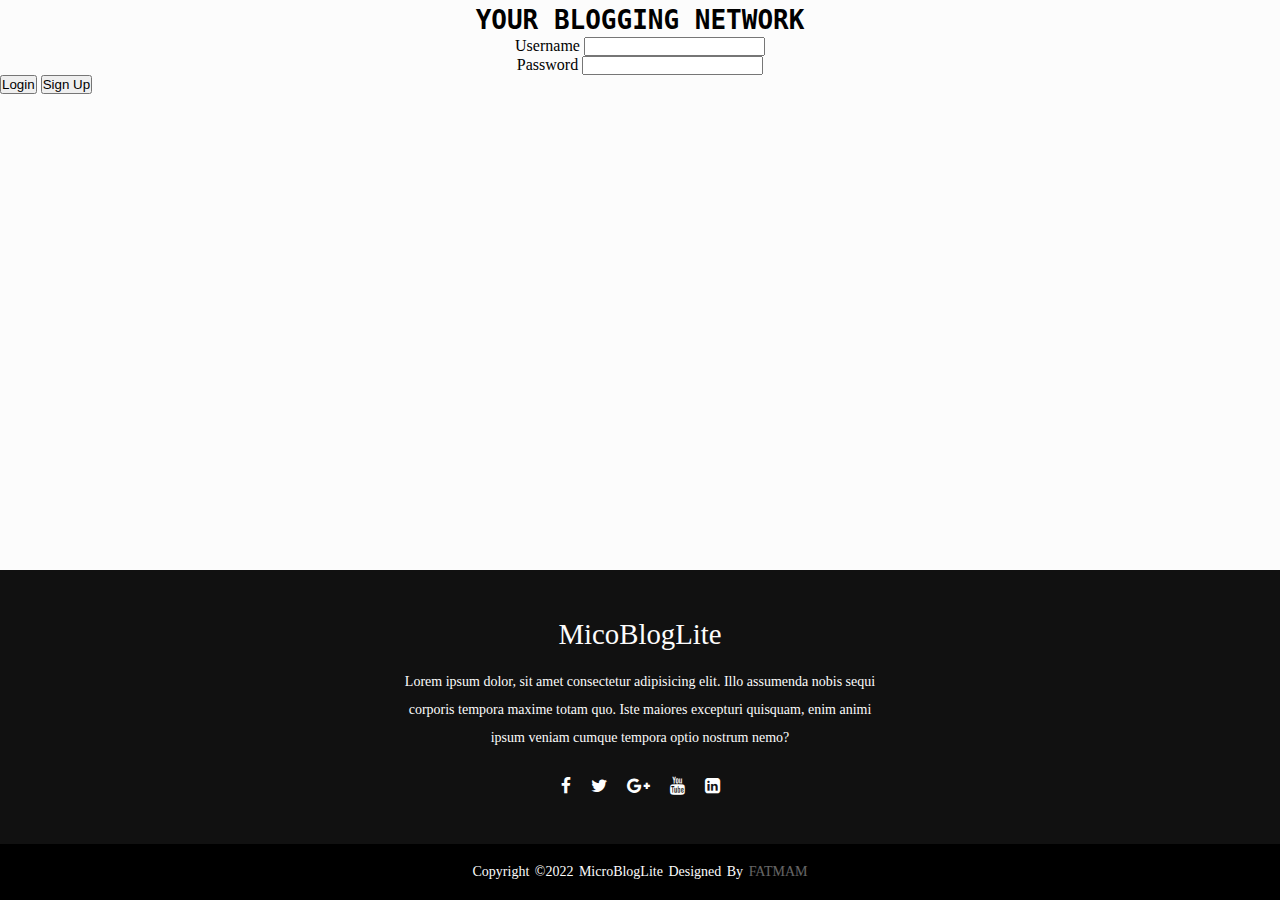
==== login/index.html @ 93345025 "footer created" ====
<!DOCTYPE html>
<html lang="en">
<head>
    <meta charset="UTF-8">
    <meta http-equiv="X-UA-Compatible" content="IE=edge">
    <meta name="viewport" content="width=device-width, initial-scale=1.0">
    <link rel="stylesheet" href="login.css">
    <link rel="stylesheet" href="https://stackpath.bootstrapcdn.com/font-awesome/4.7.0/css/font-awesome.min.css">
    <!-- Bootstrap CSS -->
    <link href="https://cdn.jsdelivr.net/npm/bootstrap@5.2.2/dist/css/bootstrap.min.css" rel="stylesheet" integrity="sha384-Zenh87qX5JnK2Jl0vWa8Ck2rdkQ2Bzep5IDxbcnCeuOxjzrPF/et3URy9Bv1WTRi" crossorigin="anonymous">

    <!-- Global CSS (CSS rules you want applied to all pages) -->
    <link rel="stylesheet" href="/global.css">

    <!-- Page-specific CSS -->
    <link rel="stylesheet" href="./landing.css">

    <title>Login to the Microblog Network!</title>

    <!-- Run BEFORE page is finished loading (before window.onload): -->
    <script src="/login/login.js"></script>
    <script>
        if (isLoggedIn() === true) window.location.replace("/posts.html");
    </script>
</head>
<body>

    <header>
        <h1><code>YOUR BLOGGING NETWORK</code></h1>
    </header>

    <main>

        <form id="login">
            <div>
                <label for="username">Username</label>
                <input type="text" id="username" minlength="3">
            </div>

            <div>
                <label for="password">Password</label>
                <input type="password" id="password" minlength="6">
            </div>

            <button id="loginButton" type="submit">Login</button>
            <button id="SignUpButton" type="submit">Sign Up</button>

        </form>

    </main>

    
    <!-- Page-specific code -->
    <script src="./landing.js"></script>
    <footer>
        <div class="footer-content">
            <h3>MicoBlogLite</h3>
            <p>Lorem ipsum dolor, sit amet consectetur adipisicing elit. Illo assumenda nobis sequi corporis tempora maxime totam quo. Iste maiores excepturi quisquam, enim animi ipsum veniam cumque tempora optio nostrum nemo?
            </p>
            <ul class="socials">
                <li><a href="#"><i class="fa fa-facebook"></i></a></li>
                <li><a href="#"><i class="fa fa-twitter"></i></a></li> 
                <li><a href="#"><i class="fa fa-google-plus"></i></a></li>
                <li><a href="#"><i class="fa fa-youtube"></i></a></li>
                <li><a href="#"><i class="fa fa-linkedin-square"></i></a></li>
            </ul>
        </div>
        <div class="footer-bottom">
            <p>copyright &copy;2022 MicroBlogLite designed by <span>FatmaM</span></p>
        </div>
    </footer>
</body>
</html>
---- login/login.css ----
h1 {
    text-align: center;
    margin: auto;
    text-decoration-color: #000;
}

div {
    text-align: center;
    margin: auto;
}

input{
    text-align: center;
    margin: auto;
}

body {
    background-color: bisque;
}

* {
    margin: 0;
    padding: 0;
    box-sizing: border-box;
}

body {
    background: #fcfcfc;
}

footer {
    position: absolute;
    bottom: 0;
    left: 0;
    right: 0;
    background: #111;
    height: auto;
    width: 100vw;
    font-family: "Open Sans";
    padding-top: 40px;
    color: #fcfcfc;
}

.footer-content {
    display: flex;
    align-items: center;
    justify-content: center;
    flex-direction: column;
    text-align: center;
}

.footer-content h3 {
    font-size: 1.8rem;
    font-weight: 400;
    text-transform: capitalize;
    line-height: 3rem;
}

.footer-content p{
    max-width: 500px;
    margin: 10px auto;
    line-height: 28px;
    font-size: 14px;
}

.socials{
    list-style: none;
    display: flex;
    align-items: center;
    justify-content: center;
    margin: 1rem 0 3rem 0;
}

.socials li {
    margin: 0 10px;
}

.socials a {
    text-decoration: none;
    color: #fff;
}

.socials a i{
    font-size: 1.1rem;
    transition: color .4s ease;
}

.socials a:hover i{
    color: aqua;
}

.footer-bottom{
    background: #000;
    width: 100vw;
    padding: 20px 0;
    text-align: center;
}

.footer-bottom p{
    font-size: 14px;
    word-spacing: 2px;
    text-transform: capitalize;
}

.footer-bottom span{
    text-transform: uppercase;
    opacity: .4;
    font-weight: 200;
}
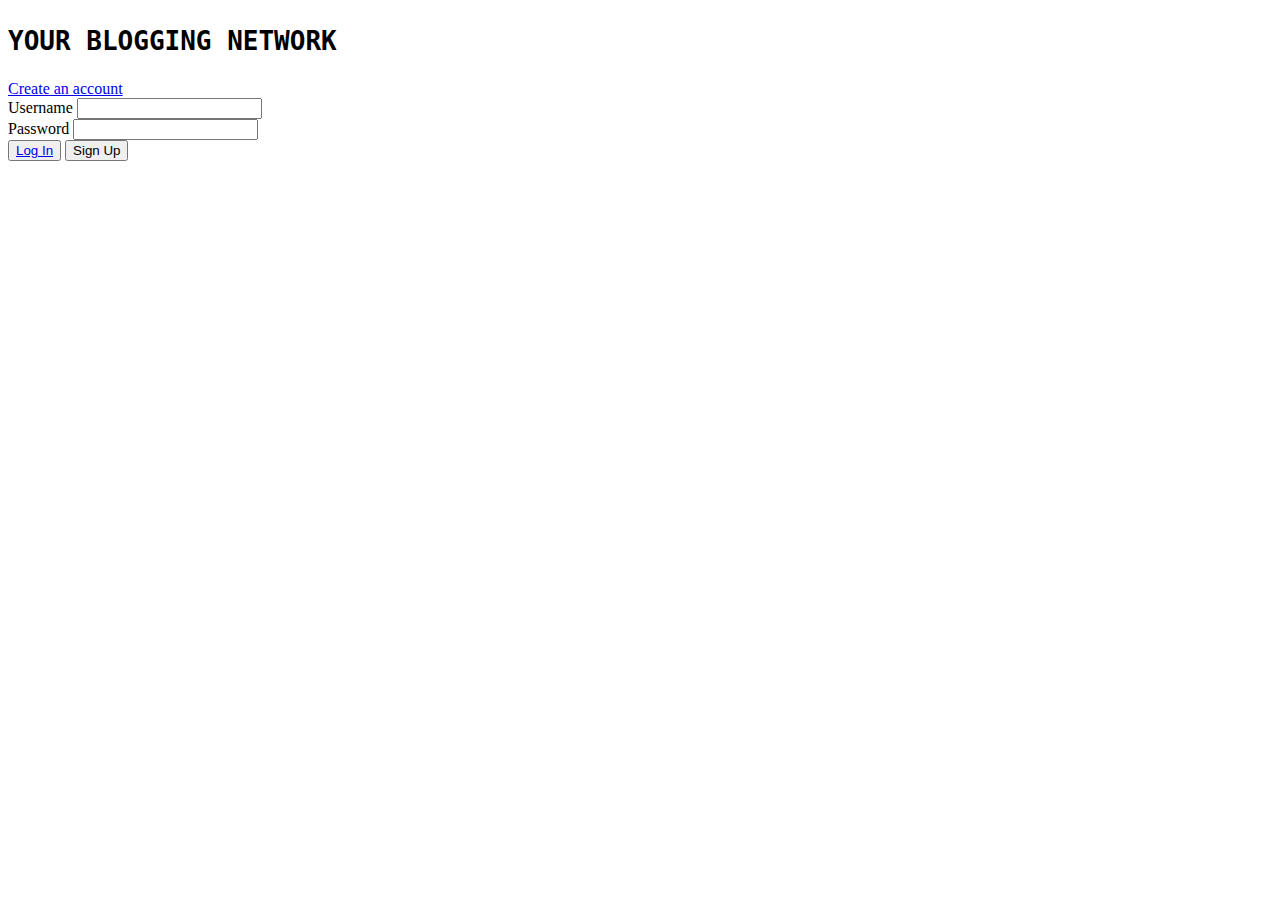
==== commit e05f005c: "m" ====
--- a/login/index.html
+++ b/login/index.html
@@ -4,8 +4,7 @@
     <meta charset="UTF-8">
     <meta http-equiv="X-UA-Compatible" content="IE=edge">
     <meta name="viewport" content="width=device-width, initial-scale=1.0">
-    <link rel="stylesheet" href="login.css">
-    <link rel="stylesheet" href="https://stackpath.bootstrapcdn.com/font-awesome/4.7.0/css/font-awesome.min.css">
+
     <!-- Bootstrap CSS -->
     <link href="https://cdn.jsdelivr.net/npm/bootstrap@5.2.2/dist/css/bootstrap.min.css" rel="stylesheet" integrity="sha384-Zenh87qX5JnK2Jl0vWa8Ck2rdkQ2Bzep5IDxbcnCeuOxjzrPF/et3URy9Bv1WTRi" crossorigin="anonymous">
 
@@ -25,10 +24,12 @@
 </head>
 <body>
 
+
     <header>
         <h1><code>YOUR BLOGGING NETWORK</code></h1>
     </header>
 
+<a href="/register/register.html"> Create an account </a>
     <main>
 
         <form id="login">
@@ -42,32 +43,19 @@
                 <input type="password" id="password" minlength="6">
             </div>
 
-            <button id="loginButton" type="submit">Login</button>
+            <button id="loginButton" type="submit"><a href="/posts/posts.html">Log In</a> </button>
             <button id="SignUpButton" type="submit">Sign Up</button>
 
         </form>
 
     </main>
 
+    <footer></footer>
+
+    <!-- Bootstrap Bundle (including Popper for popovers) -->
+    <script src="https://cdn.jsdelivr.net/npm/bootstrap@5.2.2/dist/js/bootstrap.bundle.min.js" integrity="sha384-OERcA2EqjJCMA+/3y+gxIOqMEjwtxJY7qPCqsdltbNJuaOe923+mo//f6V8Qbsw3" crossorigin="anonymous"></script>
     
     <!-- Page-specific code -->
     <script src="./landing.js"></script>
-    <footer>
-        <div class="footer-content">
-            <h3>MicoBlogLite</h3>
-            <p>Lorem ipsum dolor, sit amet consectetur adipisicing elit. Illo assumenda nobis sequi corporis tempora maxime totam quo. Iste maiores excepturi quisquam, enim animi ipsum veniam cumque tempora optio nostrum nemo?
-            </p>
-            <ul class="socials">
-                <li><a href="#"><i class="fa fa-facebook"></i></a></li>
-                <li><a href="#"><i class="fa fa-twitter"></i></a></li> 
-                <li><a href="#"><i class="fa fa-google-plus"></i></a></li>
-                <li><a href="#"><i class="fa fa-youtube"></i></a></li>
-                <li><a href="#"><i class="fa fa-linkedin-square"></i></a></li>
-            </ul>
-        </div>
-        <div class="footer-bottom">
-            <p>copyright &copy;2022 MicroBlogLite designed by <span>FatmaM</span></p>
-        </div>
-    </footer>
 </body>
 </html>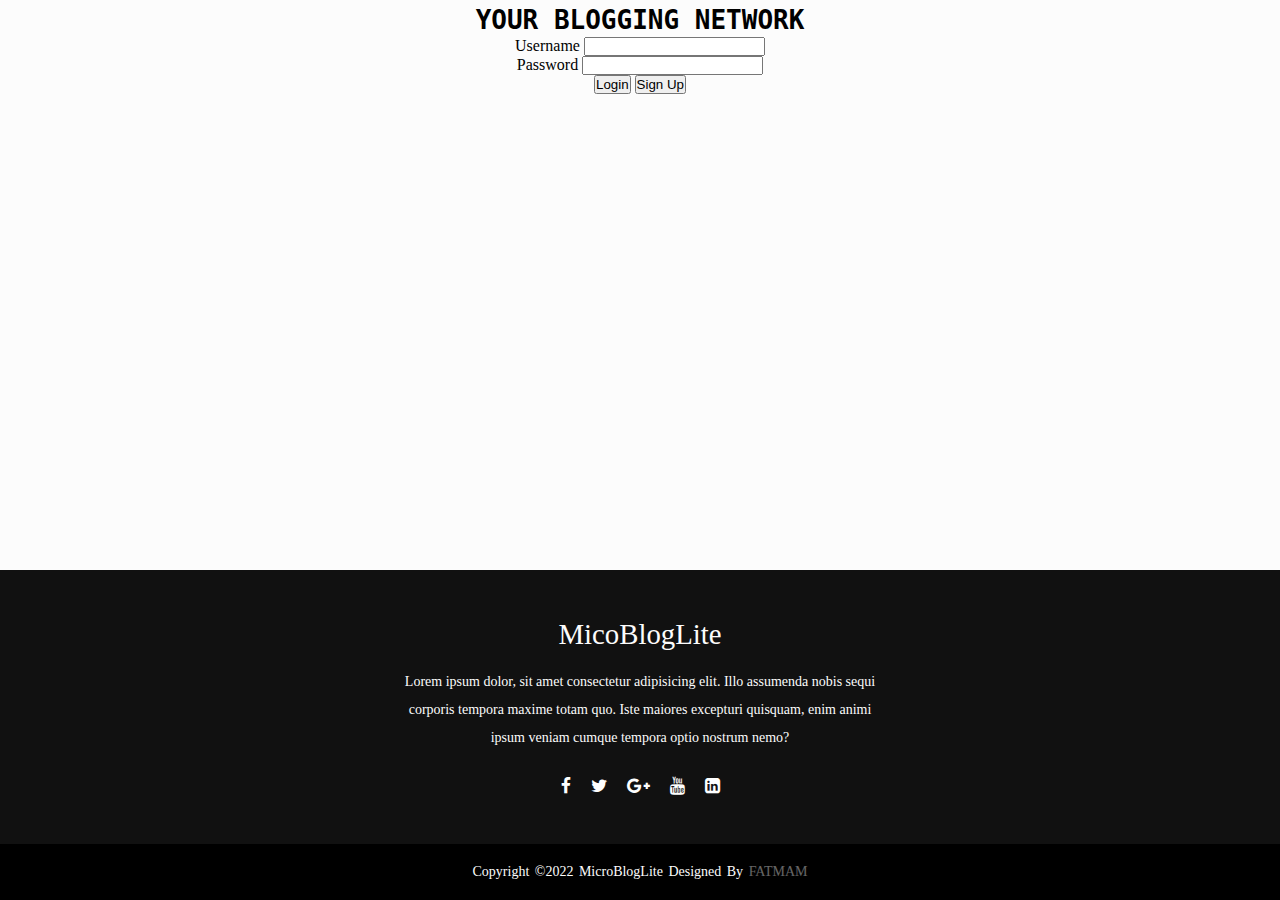
==== commit 85668ef2: "login" ====
--- a/login/index.html
+++ b/login/index.html
@@ -4,7 +4,7 @@
     <meta charset="UTF-8">
     <meta http-equiv="X-UA-Compatible" content="IE=edge">
     <meta name="viewport" content="width=device-width, initial-scale=1.0">
-
+    <link rel="stylesheet" href="https://stackpath.bootstrapcdn.com/font-awesome/4.7.0/css/font-awesome.min.css">
     <!-- Bootstrap CSS -->
     <link href="https://cdn.jsdelivr.net/npm/bootstrap@5.2.2/dist/css/bootstrap.min.css" rel="stylesheet" integrity="sha384-Zenh87qX5JnK2Jl0vWa8Ck2rdkQ2Bzep5IDxbcnCeuOxjzrPF/et3URy9Bv1WTRi" crossorigin="anonymous">
 
@@ -13,7 +13,7 @@
 
     <!-- Page-specific CSS -->
     <link rel="stylesheet" href="./landing.css">
-
+    <link rel="stylesheet" href="login.css">
     <title>Login to the Microblog Network!</title>
 
     <!-- Run BEFORE page is finished loading (before window.onload): -->
@@ -24,12 +24,10 @@
 </head>
 <body>
 
-
     <header>
         <h1><code>YOUR BLOGGING NETWORK</code></h1>
     </header>
 
-<a href="/register/register.html"> Create an account </a>
     <main>
 
         <form id="login">
@@ -42,20 +40,33 @@
                 <label for="password">Password</label>
                 <input type="password" id="password" minlength="6">
             </div>
-
-            <button id="loginButton" type="submit"><a href="/posts/posts.html">Log In</a> </button>
+            <div id="buttons">
+            <button id="loginButton" type="submit">Login</button>
             <button id="SignUpButton" type="submit">Sign Up</button>
-
+            </div>
         </form>
 
     </main>
 
-    <footer></footer>
-
-    <!-- Bootstrap Bundle (including Popper for popovers) -->
-    <script src="https://cdn.jsdelivr.net/npm/bootstrap@5.2.2/dist/js/bootstrap.bundle.min.js" integrity="sha384-OERcA2EqjJCMA+/3y+gxIOqMEjwtxJY7qPCqsdltbNJuaOe923+mo//f6V8Qbsw3" crossorigin="anonymous"></script>
     
     <!-- Page-specific code -->
     <script src="./landing.js"></script>
+    <footer>
+        <div class="footer-content">
+            <h3>MicoBlogLite</h3>
+            <p>Lorem ipsum dolor, sit amet consectetur adipisicing elit. Illo assumenda nobis sequi corporis tempora maxime totam quo. Iste maiores excepturi quisquam, enim animi ipsum veniam cumque tempora optio nostrum nemo?
+            </p>
+            <ul class="socials">
+                <li><a href="#"><i class="fa fa-facebook"></i></a></li>
+                <li><a href="#"><i class="fa fa-twitter"></i></a></li> 
+                <li><a href="#"><i class="fa fa-google-plus"></i></a></li>
+                <li><a href="#"><i class="fa fa-youtube"></i></a></li>
+                <li><a href="#"><i class="fa fa-linkedin-square"></i></a></li>
+            </ul>
+        </div>
+        <div class="footer-bottom">
+            <p>copyright &copy;2022 MicroBlogLite designed by <span>FatmaM</span></p>
+        </div>
+    </footer>
 </body>
 </html>--- a/login/login.css
+++ b/login/login.css
@@ -0,0 +1,108 @@
+ h1 {
+    text-align: center;
+    margin: auto;
+    text-decoration-color: #000;
+}
+
+div {
+    text-align: center;
+    margin: auto;
+}
+
+.buttons {
+    margin: auto;
+}
+
+body {
+    background-color: bisque;
+}
+
+* {
+    margin: 0;
+    padding: 0;
+    box-sizing: border-box;
+}
+
+body {
+    background: #fcfcfc;
+}
+
+footer {
+    position: absolute;
+    bottom: 0;
+    left: 0;
+    right: 0;
+    background: #111;
+    height: auto;
+    width: 100vw;
+    font-family: "Open Sans";
+    padding-top: 40px;
+    color: #fcfcfc;
+}
+
+.footer-content {
+    display: flex;
+    align-items: center;
+    justify-content: center;
+    flex-direction: column;
+    text-align: center;
+}
+
+.footer-content h3 {
+    font-size: 1.8rem;
+    font-weight: 400;
+    text-transform: capitalize;
+    line-height: 3rem;
+}
+
+.footer-content p{
+    max-width: 500px;
+    margin: 10px auto;
+    line-height: 28px;
+    font-size: 14px;
+}
+
+.socials{
+    list-style: none;
+    display: flex;
+    align-items: center;
+    justify-content: center;
+    margin: 1rem 0 3rem 0;
+}
+
+.socials li {
+    margin: 0 10px;
+}
+
+.socials a {
+    text-decoration: none;
+    color: #fff;
+}
+
+.socials a i{
+    font-size: 1.1rem;
+    transition: color .4s ease;
+}
+
+.socials a:hover i{
+    color: aqua;
+}
+
+.footer-bottom{
+    background: #000;
+    width: 100vw;
+    padding: 20px 0;
+    text-align: center;
+}
+
+.footer-bottom p{
+    font-size: 14px;
+    word-spacing: 2px;
+    text-transform: capitalize;
+}
+
+.footer-bottom span{
+    text-transform: uppercase;
+    opacity: .4;
+    font-weight: 200;
+}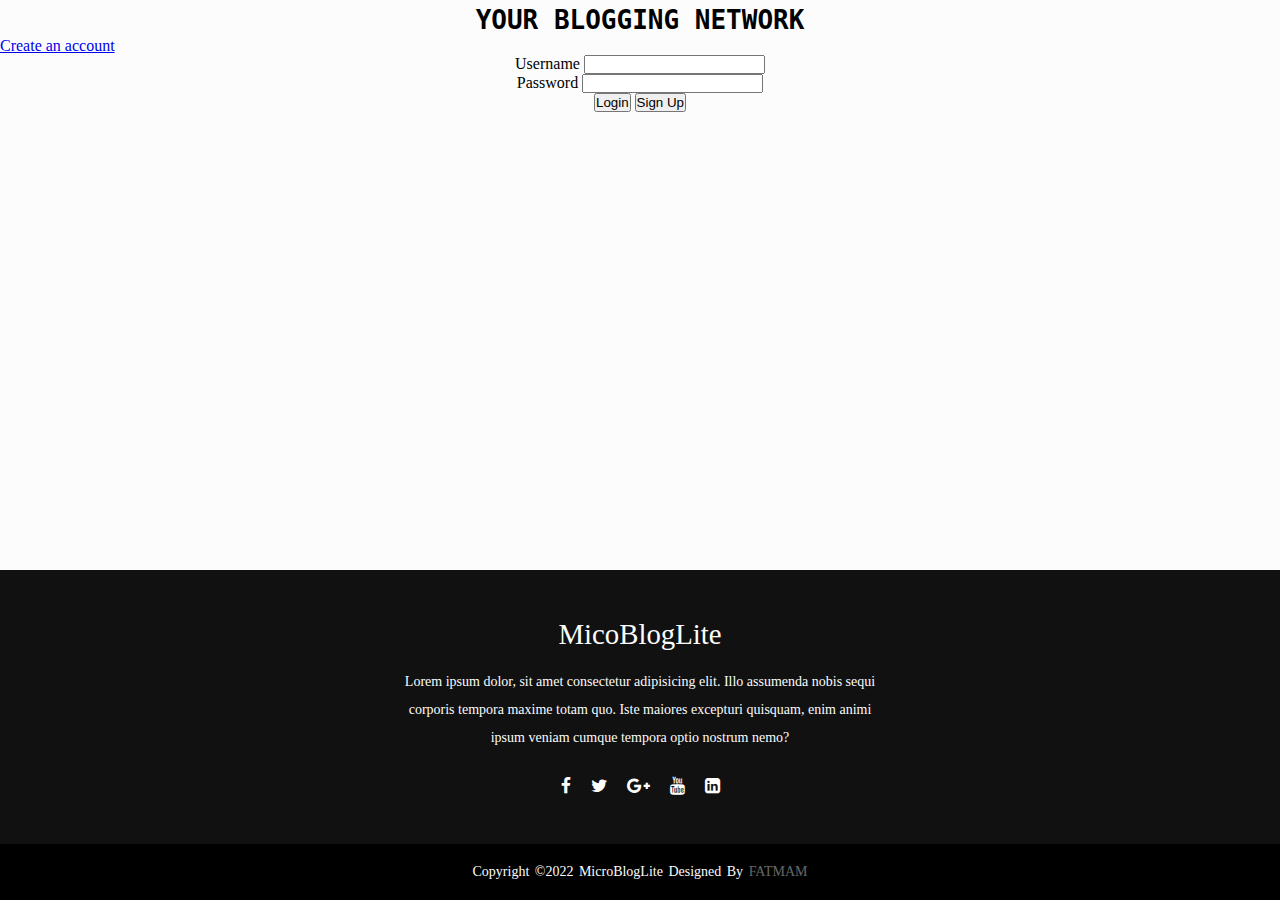
==== commit 879f68c7: "Merge branch 'main' of https://github.com/lmolina613/MicroblogLite" ====
--- a/login/index.html
+++ b/login/index.html
@@ -24,10 +24,12 @@
 </head>
 <body>
 
+
     <header>
         <h1><code>YOUR BLOGGING NETWORK</code></h1>
     </header>
 
+<a href="/register/register.html"> Create an account </a>
     <main>
 
         <form id="login">
@@ -40,8 +42,11 @@
                 <label for="password">Password</label>
                 <input type="password" id="password" minlength="6">
             </div>
+
             <div id="buttons">
             <button id="loginButton" type="submit">Login</button>
+
+           
             <button id="SignUpButton" type="submit">Sign Up</button>
             </div>
         </form>
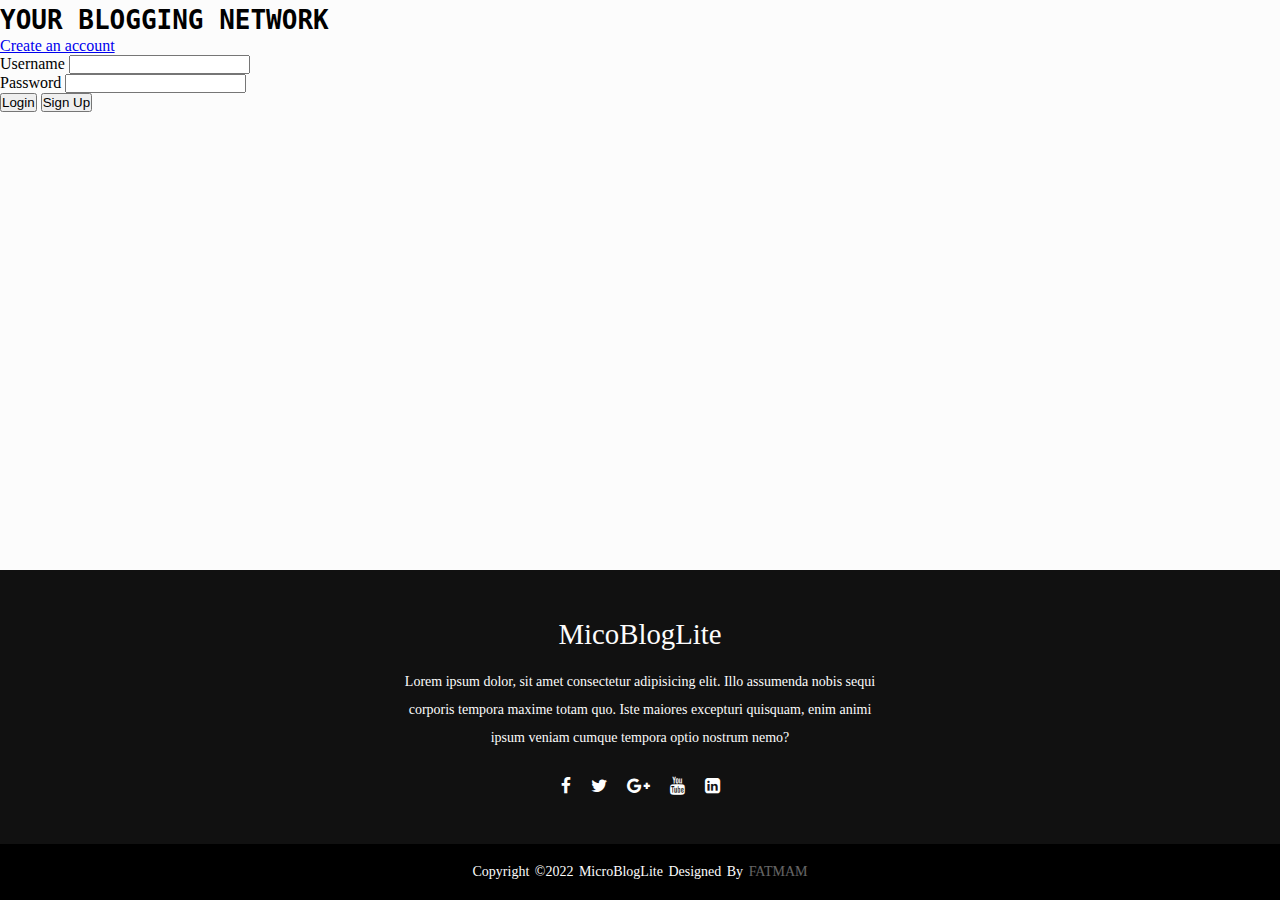
==== commit bf741f69: "main.css added" ====
--- a/login/index.html
+++ b/login/index.html
@@ -13,7 +13,7 @@
 
     <!-- Page-specific CSS -->
     <link rel="stylesheet" href="./landing.css">
-    <link rel="stylesheet" href="login.css">
+    <link rel="stylesheet" href="/styles/main.css">
     <title>Login to the Microblog Network!</title>
 
     <!-- Run BEFORE page is finished loading (before window.onload): -->
--- a/styles/main.css
+++ b/styles/main.css
@@ -0,0 +1,89 @@
+* {
+    margin: 0;
+    padding: 0;
+    box-sizing: border-box;
+}
+
+body {
+    background: #fcfcfc;
+}
+
+footer {
+    position: absolute;
+    bottom: 0;
+    left: 0;
+    right: 0;
+    background: #111;
+    height: auto;
+    width: 100vw;
+    font-family: "Open Sans";
+    padding-top: 40px;
+    color: #fcfcfc;
+}
+
+.footer-content {
+    display: flex;
+    align-items: center;
+    justify-content: center;
+    flex-direction: column;
+    text-align: center;
+}
+
+.footer-content h3 {
+    font-size: 1.8rem;
+    font-weight: 400;
+    text-transform: capitalize;
+    line-height: 3rem;
+}
+
+.footer-content p{
+    max-width: 500px;
+    margin: 10px auto;
+    line-height: 28px;
+    font-size: 14px;
+}
+
+.socials{
+    list-style: none;
+    display: flex;
+    align-items: center;
+    justify-content: center;
+    margin: 1rem 0 3rem 0;
+}
+
+.socials li {
+    margin: 0 10px;
+}
+
+.socials a {
+    text-decoration: none;
+    color: #fff;
+}
+
+.socials a i{
+    font-size: 1.1rem;
+    transition: color .4s ease;
+}
+
+.socials a:hover i{
+    color: aqua;
+}
+
+.footer-bottom{
+    background: #000;
+    width: 100vw;
+    padding: 20px 0;
+    text-align: center;
+}
+
+.footer-bottom p{
+    font-size: 14px;
+    word-spacing: 2px;
+    text-transform: capitalize;
+}
+
+.footer-bottom span{
+    text-transform: uppercase;
+    opacity: .4;
+    font-weight: 200;
+}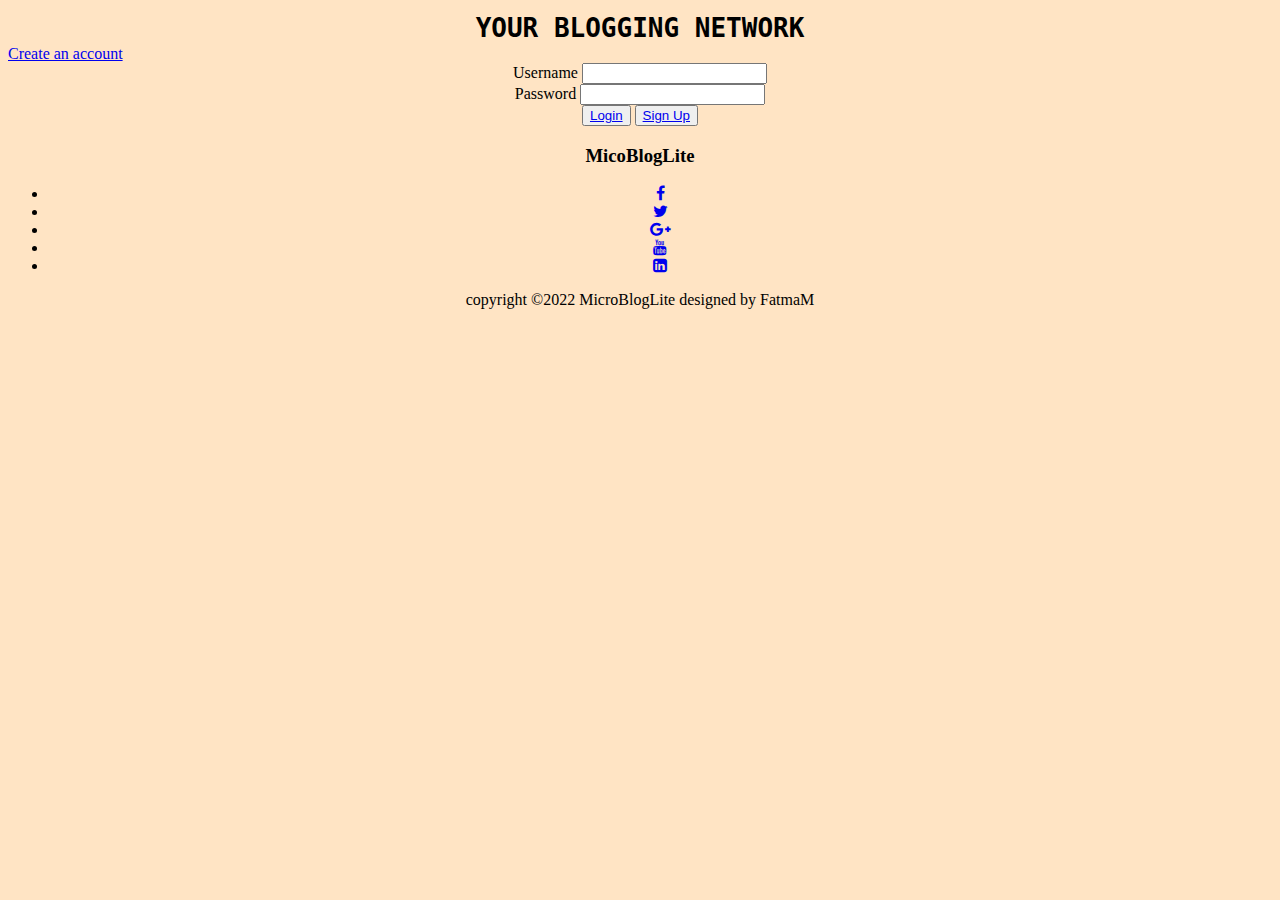
==== commit b1c4cd62: "hakimo" ====
--- a/login/index.html
+++ b/login/index.html
@@ -13,7 +13,7 @@
 
     <!-- Page-specific CSS -->
     <link rel="stylesheet" href="./landing.css">
-    <link rel="stylesheet" href="/styles/main.css">
+    <link rel="stylesheet" href="login.css">
     <title>Login to the Microblog Network!</title>
 
     <!-- Run BEFORE page is finished loading (before window.onload): -->
@@ -44,10 +44,10 @@
             </div>
 
             <div id="buttons">
-            <button id="loginButton" type="submit">Login</button>
+            <button id="loginButton" type="submit"><a href="/profiles/profile.html">Login</a> </button>
 
            
-            <button id="SignUpButton" type="submit">Sign Up</button>
+            <button id="SignUpButton" type="submit"><a href="/register/register.html">Sign Up</a> </button>
             </div>
         </form>
 
@@ -59,8 +59,7 @@
     <footer>
         <div class="footer-content">
             <h3>MicoBlogLite</h3>
-            <p>Lorem ipsum dolor, sit amet consectetur adipisicing elit. Illo assumenda nobis sequi corporis tempora maxime totam quo. Iste maiores excepturi quisquam, enim animi ipsum veniam cumque tempora optio nostrum nemo?
-            </p>
+            <p>       </p>
             <ul class="socials">
                 <li><a href="#"><i class="fa fa-facebook"></i></a></li>
                 <li><a href="#"><i class="fa fa-twitter"></i></a></li> 
--- a/login/login.css
+++ b/login/login.css
@@ -0,0 +1,19 @@
+ h1 {
+    text-align: center;
+    margin: auto;
+    text-decoration-color: #000;
+}
+
+div {
+    text-align: center;
+    margin: auto;
+}
+
+.buttons {
+    margin: auto;
+}
+
+body {
+    background-color: bisque;
+}
+
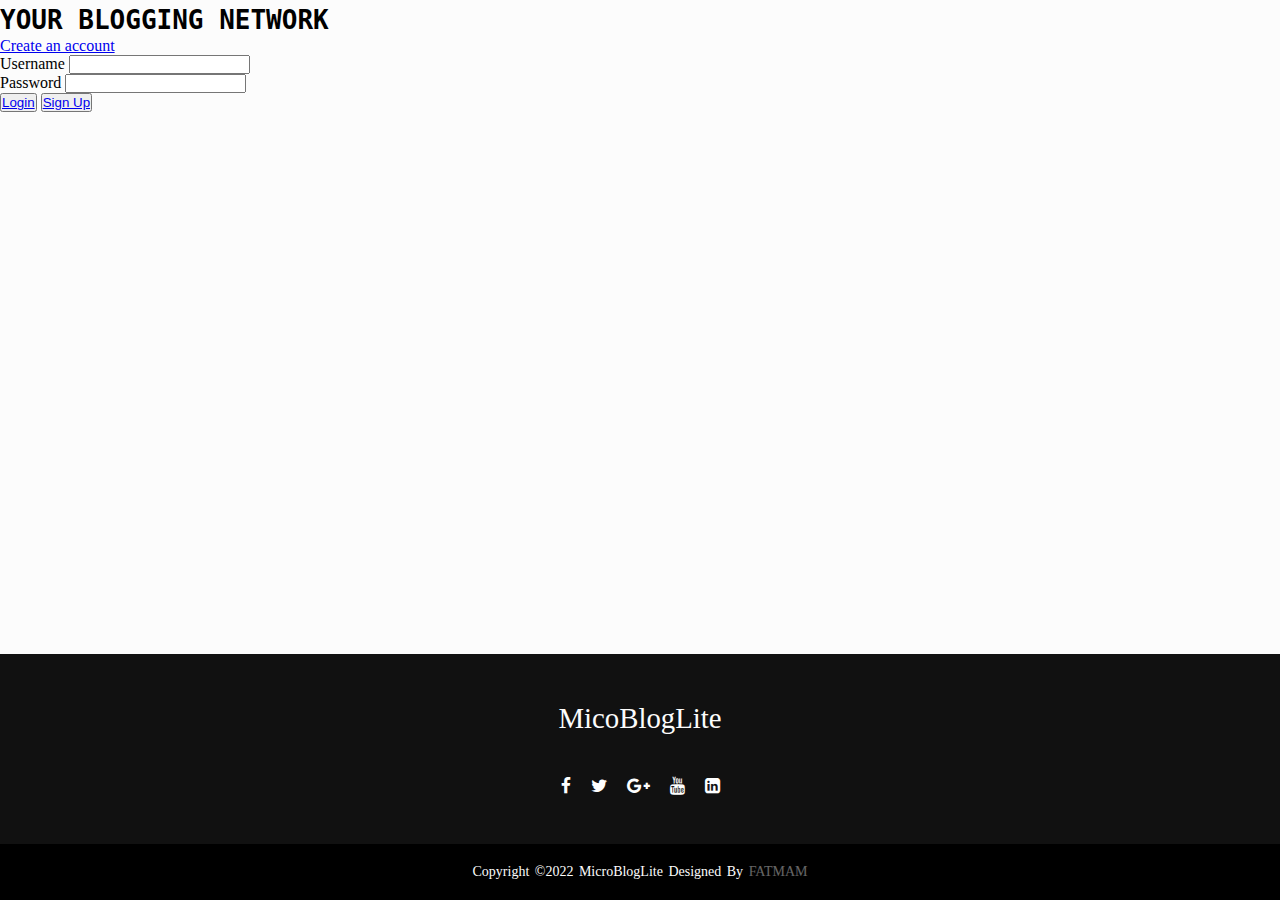
==== commit 17497758: "merging" ====
--- a/login/index.html
+++ b/login/index.html
@@ -13,7 +13,7 @@
 
     <!-- Page-specific CSS -->
     <link rel="stylesheet" href="./landing.css">
-    <link rel="stylesheet" href="login.css">
+    <link rel="stylesheet" href="/styles/main.css">
     <title>Login to the Microblog Network!</title>
 
     <!-- Run BEFORE page is finished loading (before window.onload): -->
--- a/styles/main.css
+++ b/styles/main.css
@@ -0,0 +1,89 @@
+* {
+    margin: 0;
+    padding: 0;
+    box-sizing: border-box;
+}
+
+body {
+    background: #fcfcfc;
+}
+
+footer {
+    position: absolute;
+    bottom: 0;
+    left: 0;
+    right: 0;
+    background: #111;
+    height: auto;
+    width: 100vw;
+    font-family: "Open Sans";
+    padding-top: 40px;
+    color: #fcfcfc;
+}
+
+.footer-content {
+    display: flex;
+    align-items: center;
+    justify-content: center;
+    flex-direction: column;
+    text-align: center;
+}
+
+.footer-content h3 {
+    font-size: 1.8rem;
+    font-weight: 400;
+    text-transform: capitalize;
+    line-height: 3rem;
+}
+
+.footer-content p{
+    max-width: 500px;
+    margin: 10px auto;
+    line-height: 28px;
+    font-size: 14px;
+}
+
+.socials{
+    list-style: none;
+    display: flex;
+    align-items: center;
+    justify-content: center;
+    margin: 1rem 0 3rem 0;
+}
+
+.socials li {
+    margin: 0 10px;
+}
+
+.socials a {
+    text-decoration: none;
+    color: #fff;
+}
+
+.socials a i{
+    font-size: 1.1rem;
+    transition: color .4s ease;
+}
+
+.socials a:hover i{
+    color: aqua;
+}
+
+.footer-bottom{
+    background: #000;
+    width: 100vw;
+    padding: 20px 0;
+    text-align: center;
+}
+
+.footer-bottom p{
+    font-size: 14px;
+    word-spacing: 2px;
+    text-transform: capitalize;
+}
+
+.footer-bottom span{
+    text-transform: uppercase;
+    opacity: .4;
+    font-weight: 200;
+}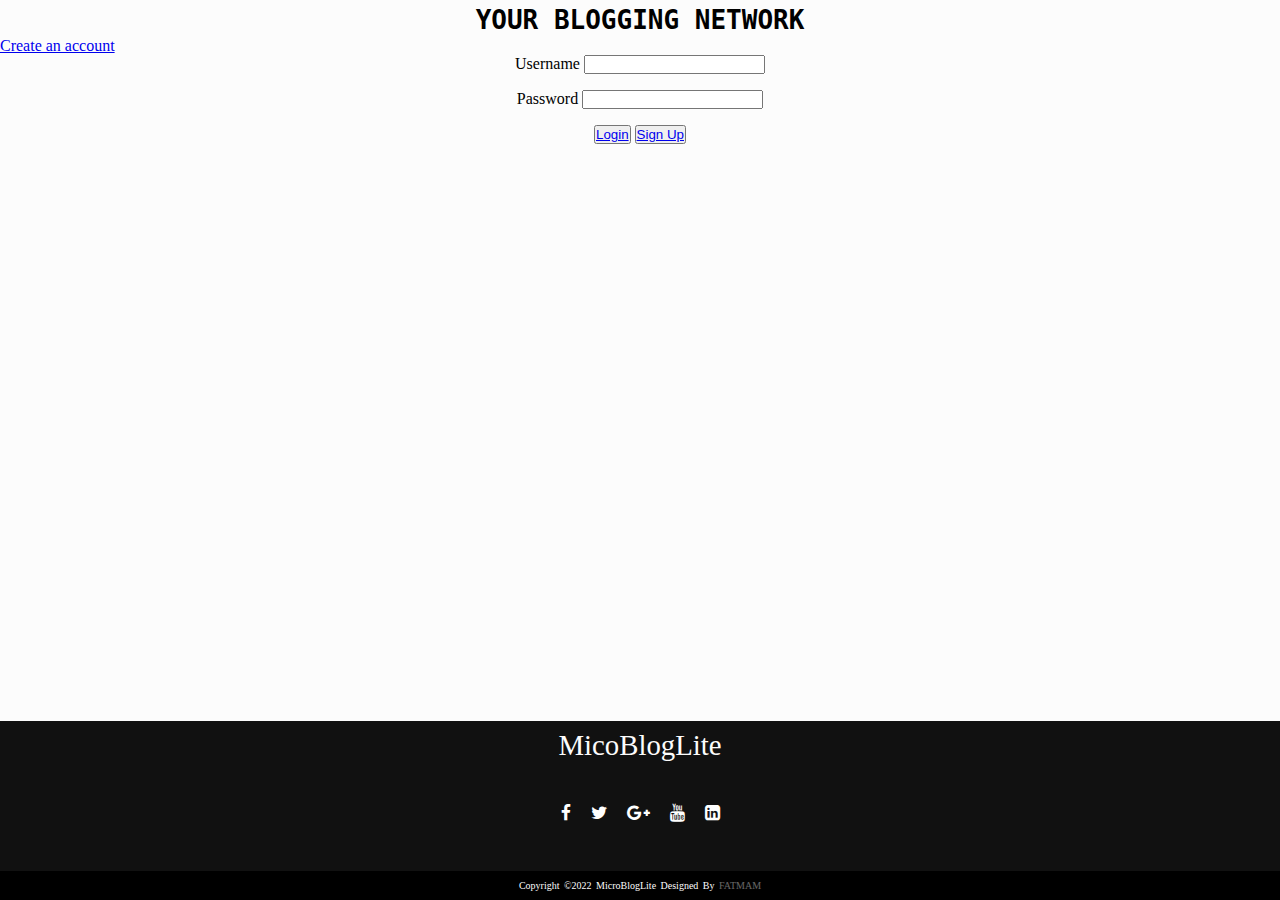
==== commit 1fbd17ae: "jaja" ====
--- a/login/index.html
+++ b/login/index.html
@@ -12,7 +12,7 @@
     <link rel="stylesheet" href="/global.css">
 
     <!-- Page-specific CSS -->
-    <link rel="stylesheet" href="./landing.css">
+    <link rel="stylesheet" href="/login/login.css">
     <link rel="stylesheet" href="/styles/main.css">
     <title>Login to the Microblog Network!</title>
 
--- a/login/login.css
+++ b/login/login.css
@@ -0,0 +1,22 @@
+ h1 {
+    text-align: center;
+    margin: auto;
+    text-decoration-color: #000;
+}
+
+div {
+    text-align: center;
+    margin: auto;
+}
+
+.buttons {
+    margin: auto;
+}
+
+body {
+    background-color: bisque;
+}
+
+#login div {
+    margin-bottom: 1em;
+}--- a/styles/main.css
+++ b/styles/main.css
@@ -17,7 +17,7 @@
     height: auto;
     width: 100vw;
     font-family: "Open Sans";
-    padding-top: 40px;
+    padding-top: 0px;
     color: #fcfcfc;
 }
 
@@ -72,12 +72,12 @@
 .footer-bottom{
     background: #000;
     width: 100vw;
-    padding: 20px 0;
+    padding: 9px 0;
     text-align: center;
 }
 
 .footer-bottom p{
-    font-size: 14px;
+    font-size: 10px;
     word-spacing: 2px;
     text-transform: capitalize;
 }
